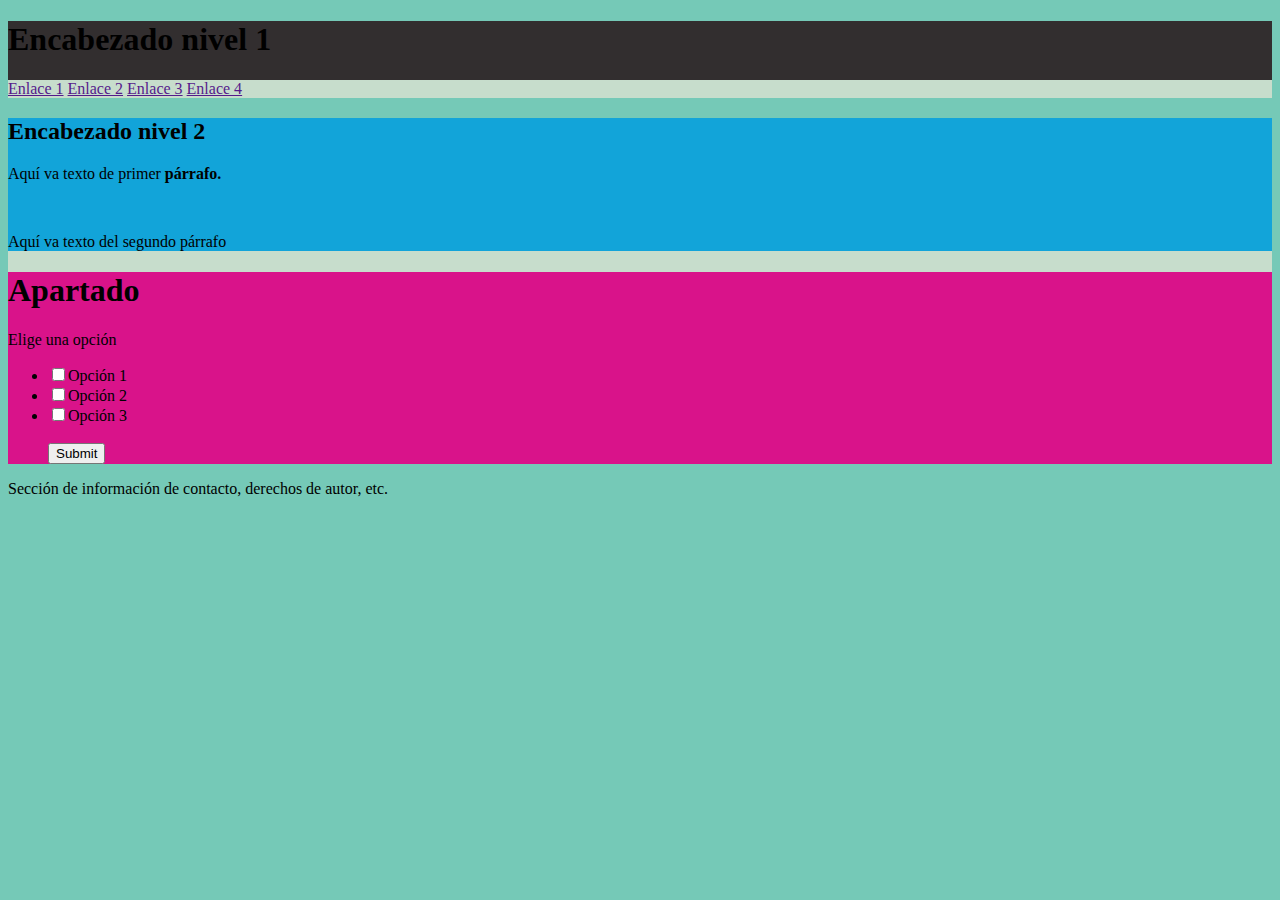
==== lenjuage_html/index.html @ fc92e856 "clase de pagina web" ====
<!DOCTYPE html>
<html lang="es">

<head>
    <meta charset="UTF-8">
    <meta http-equiv="X-UA-Compatible" content="IE=edge">
    <meta name="viewport" content="width=device-width, initial-scale=1.0">
    <title>Document</title>
</head>

<body style="background-color:#75C9B7">
    <header style="background-color:#322E2F ;">
        <h1>Encabezado nivel 1</h1>
        <nav style="background-color:#C7DDCC ;"><a href="">Enlace 1</a> <a href="">Enlace 2</a> <a href="">Enlace 3</a>
            <a href="">Enlace 4</a>
        </nav>
    </header>
    <div style="background-color:#C7DDCC">
        <article style="background-color:#12A4D9">
            <h2>Encabezado nivel 2
            </h2>
            <p>Aquí va texto de primer <strong>párrafo.</strong></p><br>
            <p>Aquí va texto del segundo párrafo</p>

        </article>
        <aside style="background-color:#D9138A">
            <h1>Apartado</h1>
            <p>Elige una opción</p>
            <ul>
                <li><input type="checkbox">Opción 1</li>
                <li><input type="checkbox">Opción 2</li>
                <li><input type="checkbox">Opción 3</li>
                <br><input type="submit">
            </ul>

        </aside>
    </div>
</body>
<footer>Sección de información de contacto, derechos de autor, etc.

</footer>

</html>
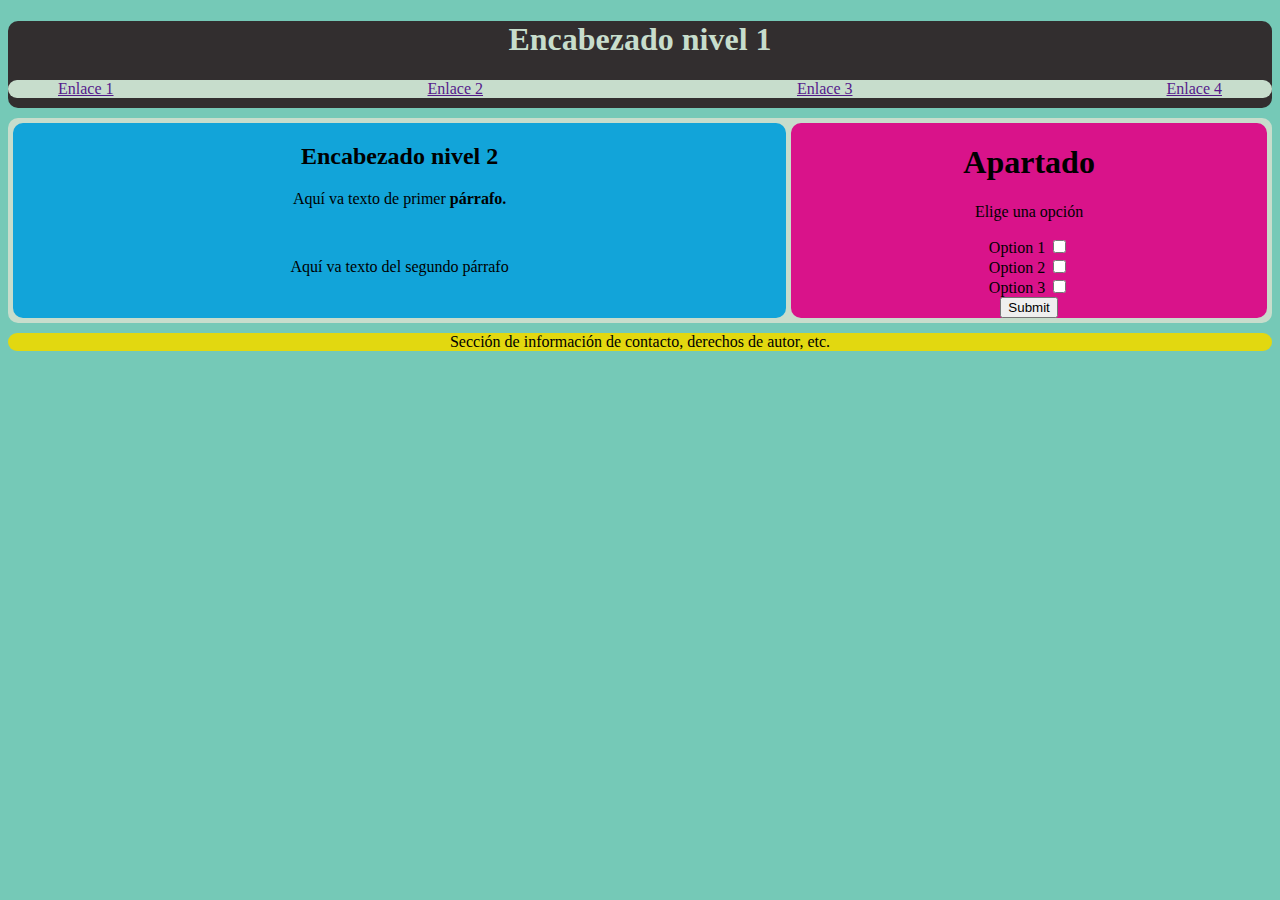
==== commit cc342b46: "trabajo1" ====
--- a/lenjuage_html/index.html
+++ b/lenjuage_html/index.html
@@ -6,37 +6,41 @@
     <meta http-equiv="X-UA-Compatible" content="IE=edge">
     <meta name="viewport" content="width=device-width, initial-scale=1.0">
     <title>Document</title>
+    <link rel="stylesheet" href="css/style2.css">
 </head>
 
-<body style="background-color:#75C9B7">
-    <header style="background-color:#322E2F ;">
-        <h1>Encabezado nivel 1</h1>
-        <nav style="background-color:#C7DDCC ;"><a href="">Enlace 1</a> <a href="">Enlace 2</a> <a href="">Enlace 3</a>
+<body>
+    <header style="background-color:#322E2F;padding-bottom: 10px;">
+        <h1 style="color:#C7DDCC">Encabezado nivel 1</h1>
+        <nav style="background-color:#C7DDCC;justify-content: space-between; display: flex; padding-left: 50px; padding-right: 50px;"><a href="">Enlace 1</a> <a href="">Enlace 2</a> <a href="">Enlace 3</a>
             <a href="">Enlace 4</a>
         </nav>
     </header>
-    <div style="background-color:#C7DDCC">
-        <article style="background-color:#12A4D9">
-            <h2>Encabezado nivel 2
-            </h2>
-            <p>Aquí va texto de primer <strong>párrafo.</strong></p><br>
-            <p>Aquí va texto del segundo párrafo</p>
+    <div style="background-color:#C7DDCC;display: flex;margin-top: 10px; margin-bottom: 10px;"">
+        <article style=" background-color:#12A4D9; width: 65%; margin: 5px;border-radius: 10px;">
+        <h2>Encabezado nivel 2
+        </h2>
+        <p>Aquí va texto de primer <strong>párrafo.</strong></p><br>
+        <p>Aquí va texto del segundo párrafo</p>
 
         </article>
-        <aside style="background-color:#D9138A">
+        <aside style="background-color:#D9138A;width: 40%; margin: 5px; margin-left: 0px; border-radius: 10px;">
             <h1>Apartado</h1>
             <p>Elige una opción</p>
-            <ul>
-                <li><input type="checkbox">Opción 1</li>
-                <li><input type="checkbox">Opción 2</li>
-                <li><input type="checkbox">Opción 3</li>
+            <form>
+                <label for="">Option 1</label>
+                <input type="checkbox"><br>
+                <label for="">Option 2</label>
+                <input type="checkbox"><br>
+                <label for="">Option 3</label>
+                <input type="checkbox">
                 <br><input type="submit">
-            </ul>
+            </form>
 
         </aside>
     </div>
 </body>
-<footer>Sección de información de contacto, derechos de autor, etc.
+<footer style="background-color:#E2D810 ;">Sección de información de contacto, derechos de autor, etc.
 
 </footer>
 
--- a/lenjuage_html/css/style2.css
+++ b/lenjuage_html/css/style2.css
@@ -0,0 +1,2 @@
+header, div, nav, footer {border-radius: 10px;}
+body{background-color:#75C9B7; text-align: center;}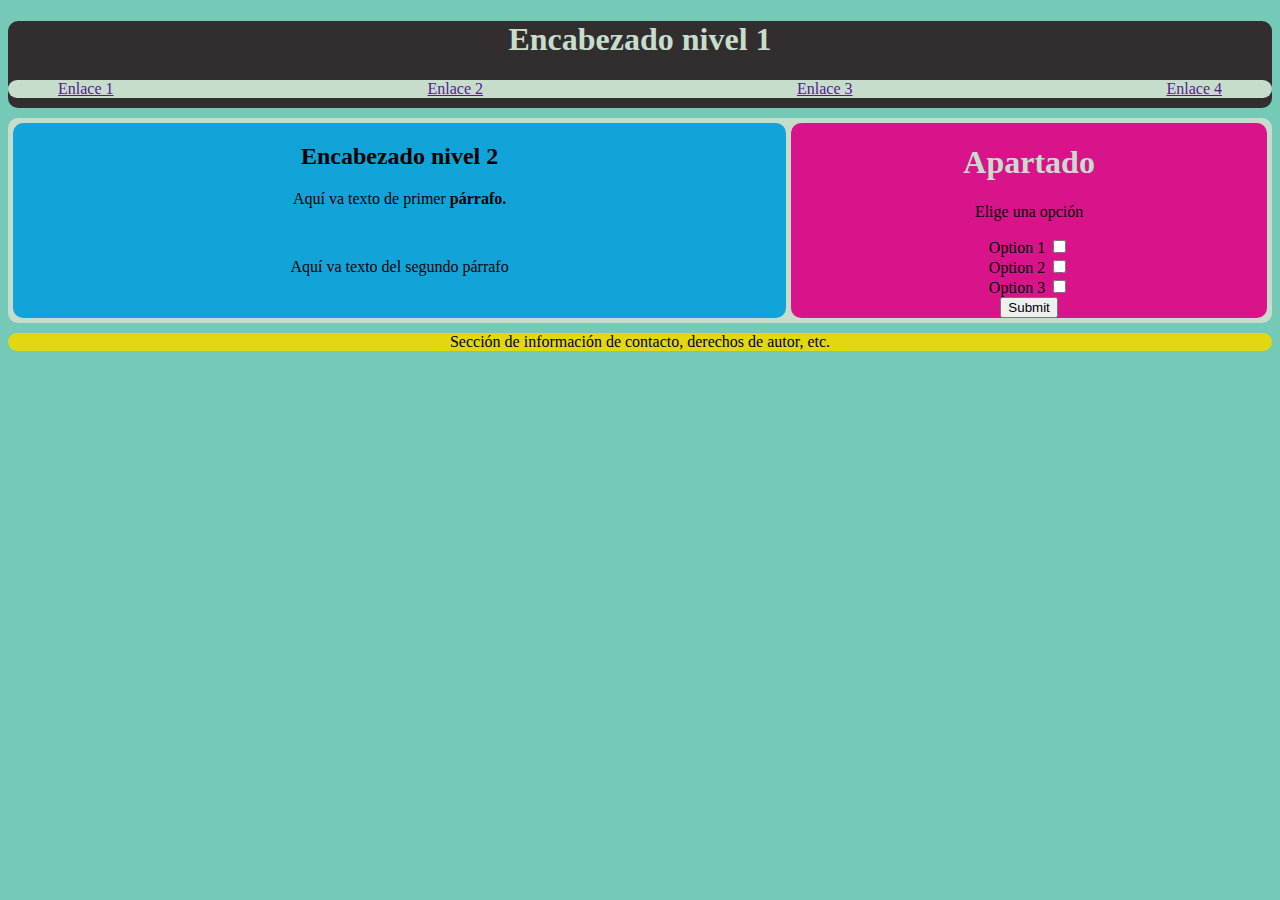
==== commit c5569e40: "pagina de gobierno" ====
--- a/lenjuage_html/index.html
+++ b/lenjuage_html/index.html
@@ -10,9 +10,9 @@
 </head>
 
 <body>
-    <header style="background-color:#322E2F;padding-bottom: 10px;">
-        <h1 style="color:#C7DDCC">Encabezado nivel 1</h1>
-        <nav style="background-color:#C7DDCC;justify-content: space-between; display: flex; padding-left: 50px; padding-right: 50px;"><a href="">Enlace 1</a> <a href="">Enlace 2</a> <a href="">Enlace 3</a>
+    <header>
+        <h1>Encabezado nivel 1</h1>
+        <nav><a href="">Enlace 1</a> <a href="">Enlace 2</a> <a href="">Enlace 3</a>
             <a href="">Enlace 4</a>
         </nav>
     </header>
--- a/lenjuage_html/css/style2.css
+++ b/lenjuage_html/css/style2.css
@@ -1,2 +1,5 @@
 header, div, nav, footer {border-radius: 10px;}
-body{background-color:#75C9B7; text-align: center;}+body{background-color:#75C9B7; text-align: center;}
+header{background-color:#322E2F;padding-bottom: 10px;}
+h1{color:#C7DDCC}
+nav{background-color:#C7DDCC;justify-content: space-between; display: flex; padding-left: 50px; padding-right: 50px;}